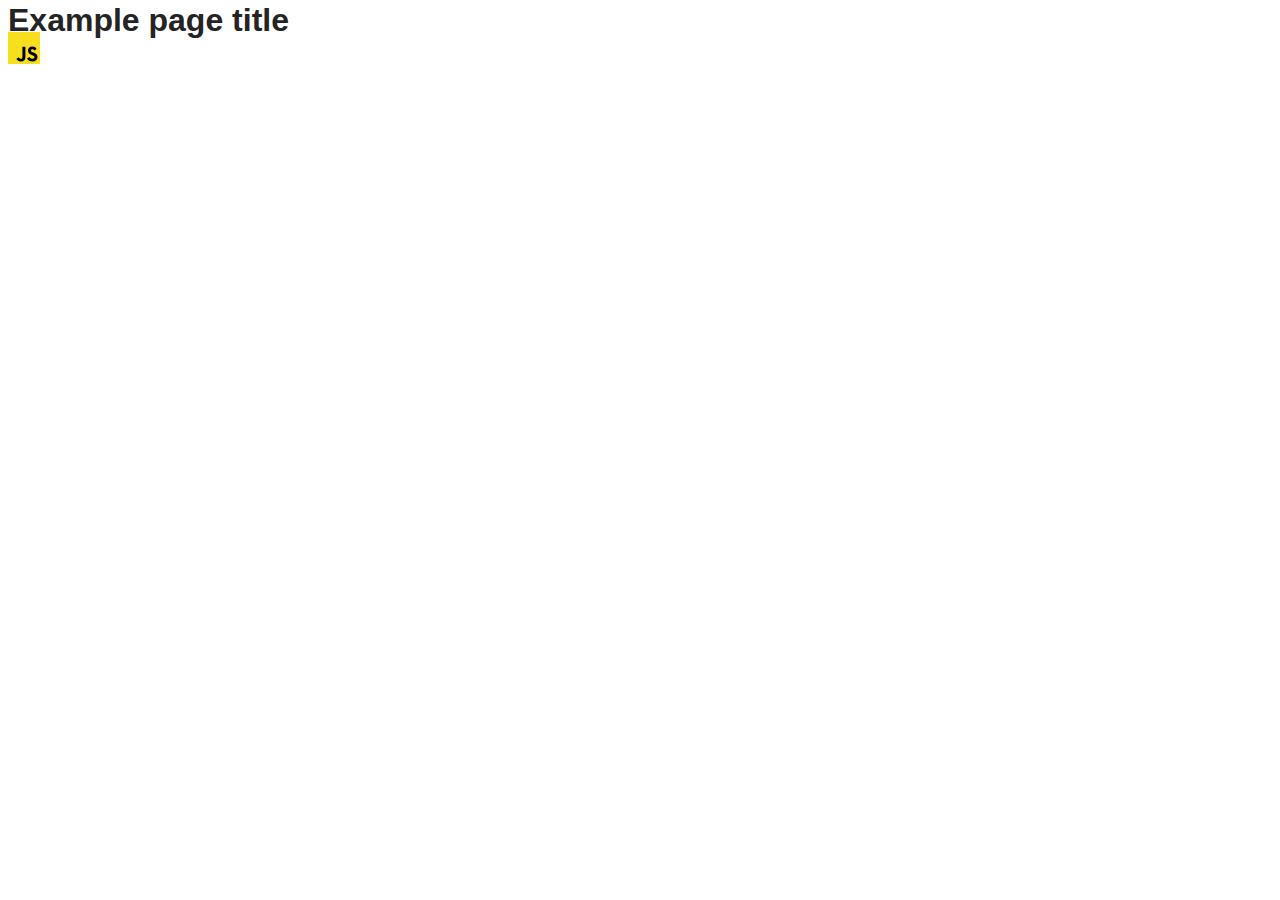
==== src/index.html @ d3f49a42 "Initial commit" ====
<!DOCTYPE html>
<html lang="en">
  <head>
    <meta charset="UTF-8" />
    <link rel="icon" type="image/svg+xml" href="/favicon.svg" />
    <meta name="viewport" content="width=device-width, initial-scale=1.0" />
    <title>Vanilla App Template</title>
    <link rel="stylesheet" href="./css/styles.css" />
  </head>
  <body>
    <load ="partials/header.html" />

    <section>
      <h1>Example page title</h1>
      <!-- Path to images as from index.html file -->
      <img src="./img/javascript.svg" alt="" />
    </section>

    <!-- Loads the specified .html file -->
    <load ="partials/vite-promo.html" />

    <script type="module" src="./main.js"></script>
  </body>
</html>
---- src/css/styles.css ----
/**
  |============================
  | include css partials with
  | default @import url()
  |============================
*/
@import url('./reset.css');
@import url('./vite-promo.css');
@import url('./header.css');

:root {
  font-family: Inter, Avenir, Helvetica, Arial, sans-serif;
  font-size: 16px;
  line-height: 24px;
  font-weight: 400;

  color: #242424;
  background-color: rgba(255, 255, 255, 0.87);

  font-synthesis: none;
  text-rendering: optimizeLegibility;
  -webkit-font-smoothing: antialiased;
  -moz-osx-font-smoothing: grayscale;
  -webkit-text-size-adjust: 100%;
}
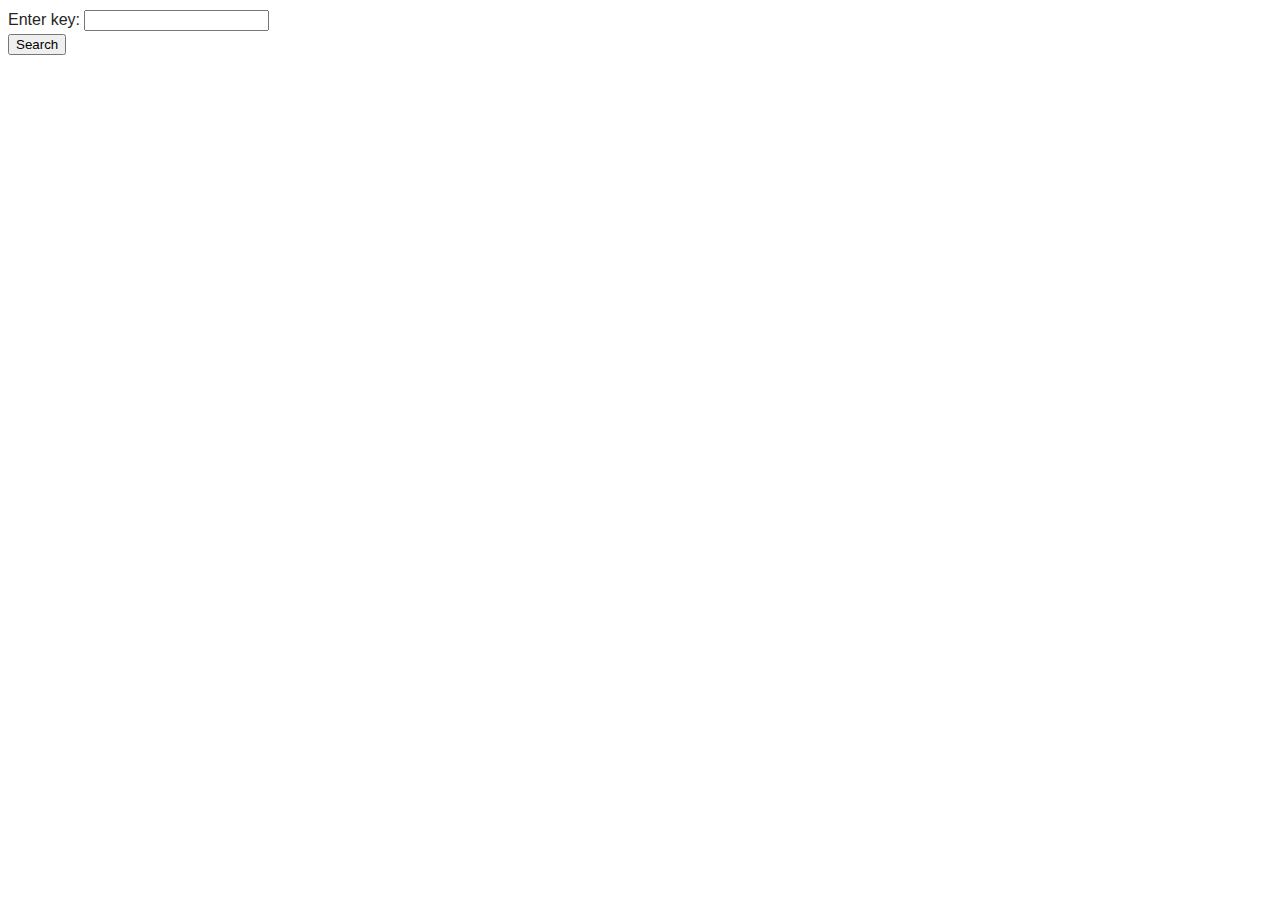
==== commit 515463a0: "http request done" ====
--- a/src/index.html
+++ b/src/index.html
@@ -8,17 +8,14 @@
     <link rel="stylesheet" href="./css/styles.css" />
   </head>
   <body>
-    <load ="partials/header.html" />
-
-    <section>
-      <h1>Example page title</h1>
-      <!-- Path to images as from index.html file -->
-      <img src="./img/javascript.svg" alt="" />
-    </section>
-
-    <!-- Loads the specified .html file -->
-    <load ="partials/vite-promo.html" />
-
+    <form class="searching-form">
+      <label >
+        Enter key: 
+        <input type="text" name="key-word">
+      </label>
+      <ul class="gallery"></ul>
+      <button type="submit">Search</button>
+    </form>
     <script type="module" src="./main.js"></script>
   </body>
 </html>
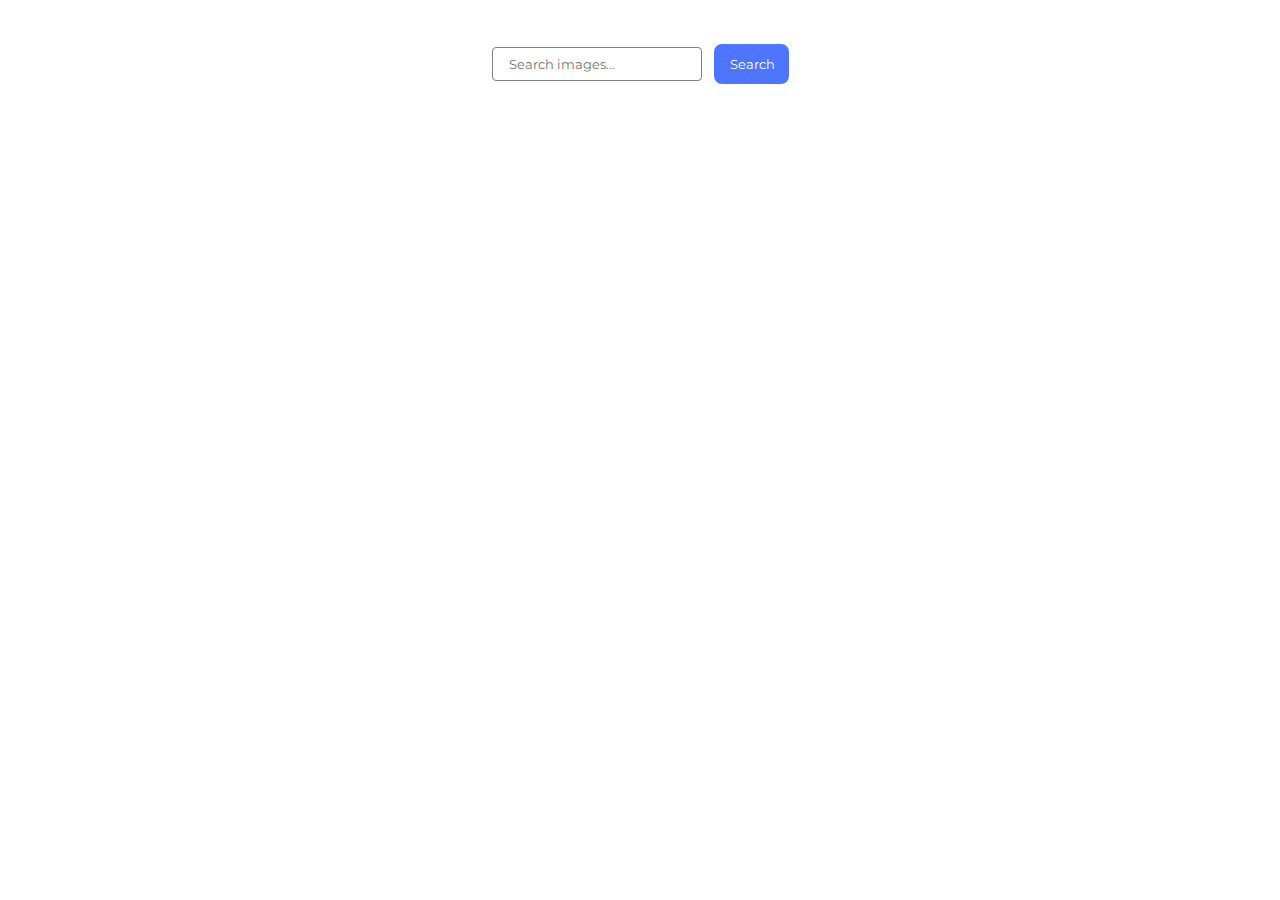
==== commit 3899b15d: "almost done" ====
--- a/src/index.html
+++ b/src/index.html
@@ -6,16 +6,18 @@
     <meta name="viewport" content="width=device-width, initial-scale=1.0" />
     <title>Vanilla App Template</title>
     <link rel="stylesheet" href="./css/styles.css" />
+    <link href="https://fonts.googleapis.com/css2?family=Montserrat:ital,wght@0,100..900;1,100..900&display=swap"
+      rel="stylesheet">
   </head>
   <body>
     <form class="searching-form">
-      <label >
-        Enter key: 
-        <input type="text" name="key-word">
+      <label>
+        <input type="text" name="key-word" placeholder="Search images...">
       </label>
-      <ul class="gallery"></ul>
       <button type="submit">Search</button>
     </form>
+    <span class="loader"></span>
+    <ul class="gallery"></ul>
     <script type="module" src="./main.js"></script>
   </body>
 </html>
--- a/src/css/styles.css
+++ b/src/css/styles.css
@@ -1,13 +1,3 @@
-/**
-  |============================
-  | include css partials with
-  | default @import url()
-  |============================
-*/
-@import url('./reset.css');
-@import url('./vite-promo.css');
-@import url('./header.css');
-
 :root {
   font-family: Inter, Avenir, Helvetica, Arial, sans-serif;
   font-size: 16px;
@@ -23,3 +13,184 @@
   -moz-osx-font-smoothing: grayscale;
   -webkit-text-size-adjust: 100%;
 }
+
+/* Клас для обнулення базових властивостей списків (ul) */
+ul {
+  list-style: none;
+  padding-left: 0;
+  margin: 0;
+}
+
+/* Властивості для коректного відображення картинок */
+img {
+  display: block;
+  max-width: 100%;
+  height: auto;
+}
+
+/*Глобальні стилі для кнопок*/
+button {
+  font-family: inherit;
+  color: currentColor;
+}
+
+/*Глобальні стилі для полів вводу*/
+input {
+  font-family: inherit;
+}
+
+body{
+  padding: 36px 156px;
+  font-family: "Montserrat", sans-serif;
+  font-size: 12px;
+  display: flex;
+  flex-direction: column;
+  gap: 32px;
+  align-items: center;
+  color: #2e2f42;
+  box-sizing: border-box;
+}
+
+form{
+  font-size: 16px;
+}
+
+input{
+  border: 1px solid #808080;
+  border-radius: 4px;
+  color: #808080;
+  padding: 8px 8px 8px 16px;
+  outline: transparent;
+}
+
+input:hover{
+  border-color: #000;
+}
+
+input:focus{
+  border-color: #4e75ff;
+  color: #2e2f42;
+}
+
+label{
+  margin-right: 8px;
+}
+
+button{
+  border-radius: 8px;
+  border: none;
+  padding: 8px 16px;
+  width: 75px;
+  height: 40px;
+  background-color: #4e75ff;
+  color: #fff;
+}
+
+button:hover{
+  background-color: #6c8cff;
+}
+
+.gallery{
+  display: flex;
+  flex-wrap: wrap;
+  gap: 24px;
+}
+
+.gallery-item{
+  width: calc((100% - 52px) / 3);
+  height: 200px;
+  border: 1px solid #808080;
+}
+
+.gallery-link{
+  display: block;
+  width: 100%;
+  height: 152px;
+  overflow: hidden;
+}
+
+.gallery-image{
+  object-fit: cover;
+}
+
+.gallery-item-info-list{
+  display: flex;
+  flex-direction: row;
+  justify-content: space-evenly;
+  align-items: space-evenly;
+}
+
+.gallery-item-info{
+  display: flex;
+  flex-direction: column;
+  justify-content: center;
+  align-items: center;
+  font-weight: 600;
+}
+
+.gallery-item-info-value{
+  font-weight: 400;
+}
+
+.loader { 
+  display: none;
+  color: #4e75ff;
+  font-size: 45px;
+  text-indent: -9999em;
+  overflow: hidden;
+  width: 1em;
+  height: 1em;
+  border-radius: 50%;
+  position: relative;
+  transform: translateZ(0);
+  animation: mltShdSpin 1.7s infinite ease, round 1.7s infinite ease;
+}
+
+@keyframes mltShdSpin {
+  0% {
+    box-shadow: 0 -0.83em 0 -0.4em,
+      0 -0.83em 0 -0.42em, 0 -0.83em 0 -0.44em,
+      0 -0.83em 0 -0.46em, 0 -0.83em 0 -0.477em;
+  }
+
+  5%,
+  95% {
+    box-shadow: 0 -0.83em 0 -0.4em,
+      0 -0.83em 0 -0.42em, 0 -0.83em 0 -0.44em,
+      0 -0.83em 0 -0.46em, 0 -0.83em 0 -0.477em;
+  }
+
+  10%,
+  59% {
+    box-shadow: 0 -0.83em 0 -0.4em,
+      -0.087em -0.825em 0 -0.42em, -0.173em -0.812em 0 -0.44em,
+      -0.256em -0.789em 0 -0.46em, -0.297em -0.775em 0 -0.477em;
+  }
+
+  20% {
+    box-shadow: 0 -0.83em 0 -0.4em, -0.338em -0.758em 0 -0.42em,
+      -0.555em -0.617em 0 -0.44em, -0.671em -0.488em 0 -0.46em,
+      -0.749em -0.34em 0 -0.477em;
+  }
+
+  38% {
+    box-shadow: 0 -0.83em 0 -0.4em, -0.377em -0.74em 0 -0.42em,
+      -0.645em -0.522em 0 -0.44em, -0.775em -0.297em 0 -0.46em,
+      -0.82em -0.09em 0 -0.477em;
+  }
+
+  100% {
+    box-shadow: 0 -0.83em 0 -0.4em, 0 -0.83em 0 -0.42em,
+      0 -0.83em 0 -0.44em, 0 -0.83em 0 -0.46em, 0 -0.83em 0 -0.477em;
+  }
+}
+
+@keyframes round {
+  0% {
+    transform: rotate(0deg)
+  }
+
+  100% {
+    transform: rotate(360deg)
+  }
+}